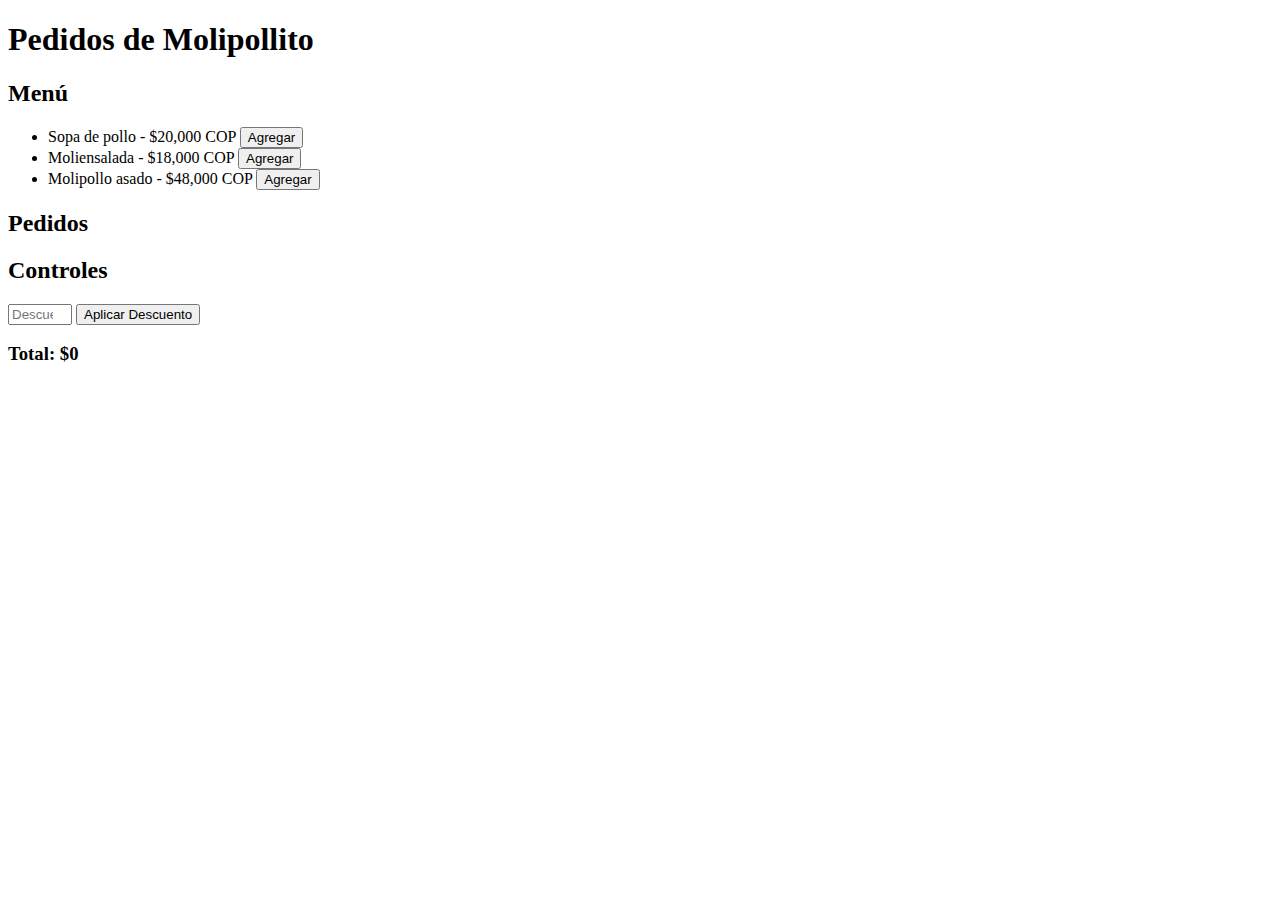
==== Gestion_De_Pedidos/gestor.html @ 0597cf16 "docs: :memo: Pagina" ====
<!DOCTYPE html>
<html lang="es">
<head>
    <meta charset="UTF-8">
    <meta name="viewport" content="width=device-width, initial-scale=1.0">
    <title>Gestor de Pedidos de Restaurante</title>
    <link rel="stylesheet" href="styles.css">
</head>
<body>
    <div class="container">
        <h1>Pedidos de Molipollito</h1>
        <div class="menu">
            <h2>Menú</h2>
            <ul id="menu-list">
                <li>
                    <span>Sopa de pollo - $20,000 COP</span>
                    <button onclick="addOrder(1, 1)">Agregar</button>
                </li>
                <li>
                    <span>Moliensalada - $18,000 COP</span>
                    <button onclick="addOrder(2, 1)">Agregar</button>
                </li>
                <li>
                    <span>Molipollo asado - $48,000 COP</span>
                    <button onclick="addOrder(3, 1)">Agregar</button>
                </li>
            </ul>
        </div>
        <div class="orders">
            <h2>Pedidos</h2>
            <ul id="orders-list"></ul>
        </div>
        <div class="controls">
            <h2>Controles</h2>
            <input type="number" id="discount-input" placeholder="Descuento (%)" min="0" max="100">
            <button onclick="applyDiscount()">Aplicar Descuento</button>
            <h3>Total: $<span id="total">0</span></h3>
        </div>
    </div>
    <script src="script.js"></script>
</body>
</html>
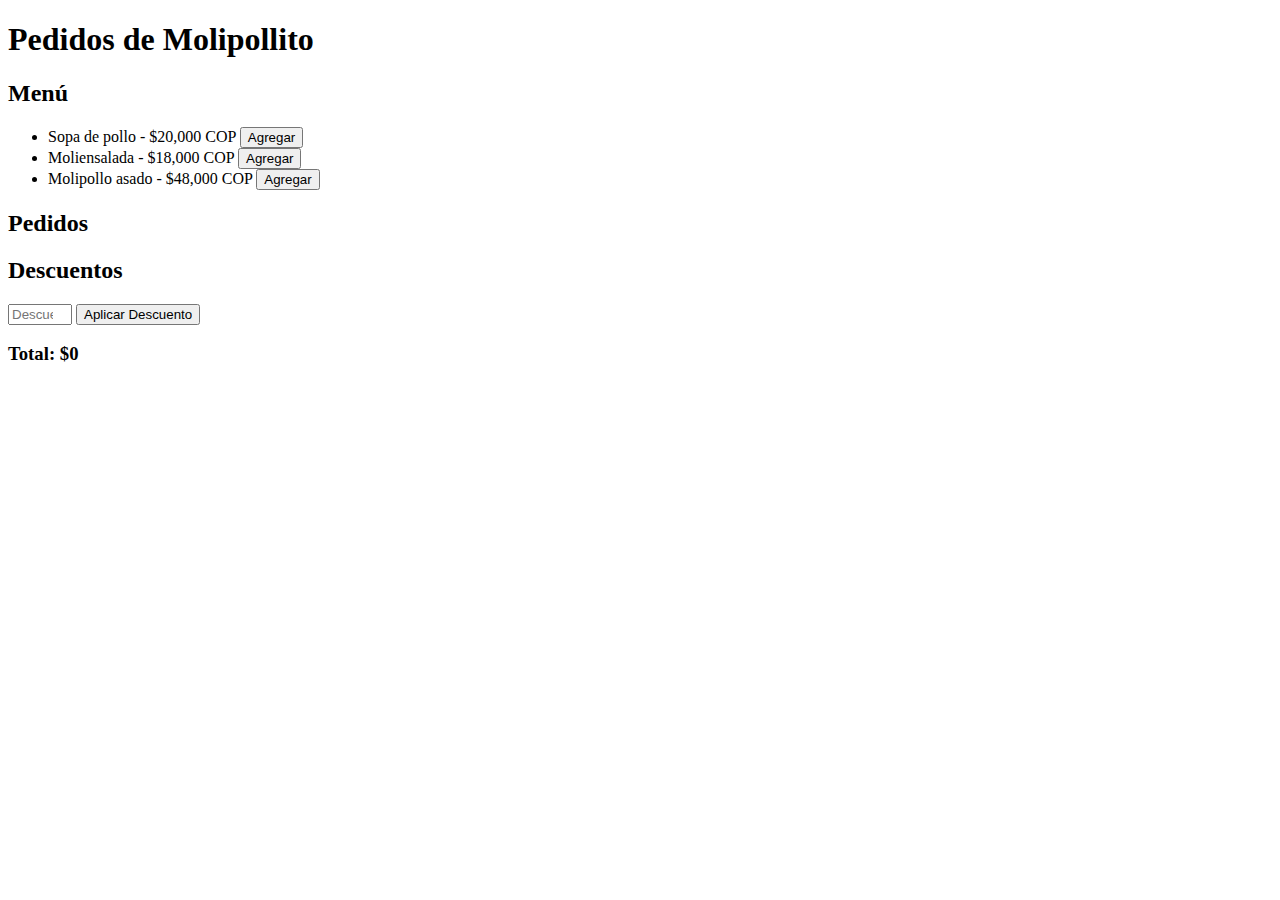
==== commit ff15ab09: "docs: :memo: se le agrego un nuevo titulo" ====
--- a/Gestion_De_Pedidos/gestor.html
+++ b/Gestion_De_Pedidos/gestor.html
@@ -3,7 +3,7 @@
 <head>
     <meta charset="UTF-8">
     <meta name="viewport" content="width=device-width, initial-scale=1.0">
-    <title>Gestor de Pedidos de Restaurante</title>
+    <title>Pedidos de Molipollito</title>
     <link rel="stylesheet" href="styles.css">
 </head>
 <body>
@@ -31,7 +31,7 @@
             <ul id="orders-list"></ul>
         </div>
         <div class="controls">
-            <h2>Controles</h2>
+            <h2>Descuentos</h2>
             <input type="number" id="discount-input" placeholder="Descuento (%)" min="0" max="100">
             <button onclick="applyDiscount()">Aplicar Descuento</button>
             <h3>Total: $<span id="total">0</span></h3>
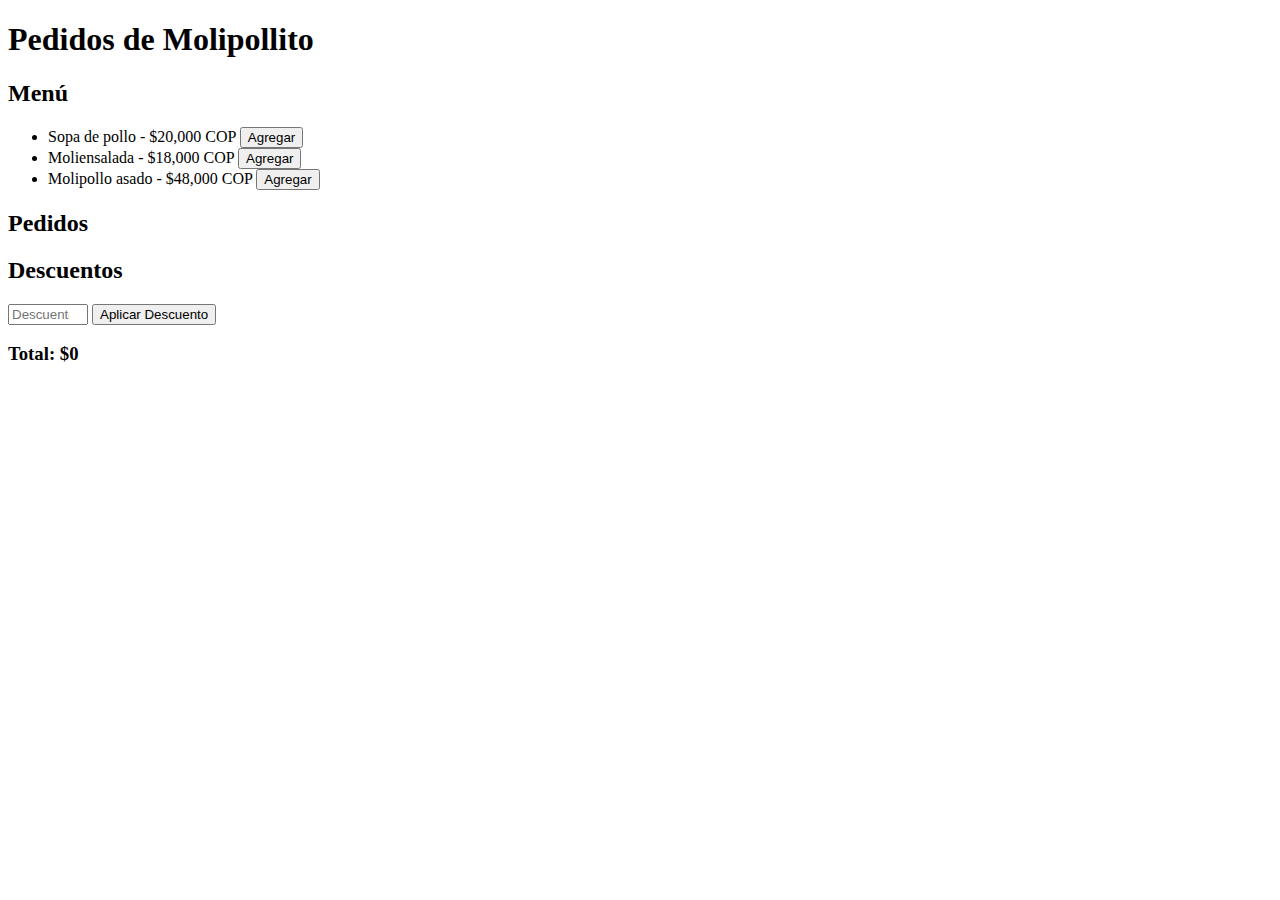
==== commit b90a8ef7: "feat:" ====
--- a/Gestion_De_Pedidos/gestor.html
+++ b/Gestion_De_Pedidos/gestor.html
@@ -32,7 +32,7 @@
         </div>
         <div class="controls">
             <h2>Descuentos</h2>
-            <input type="number" id="discount-input" placeholder="Descuento (%)" min="0" max="100">
+            <input type="number" id="discount-input" placeholder="Descuento (%)" min="0" max="10000">
             <button onclick="applyDiscount()">Aplicar Descuento</button>
             <h3>Total: $<span id="total">0</span></h3>
         </div>
